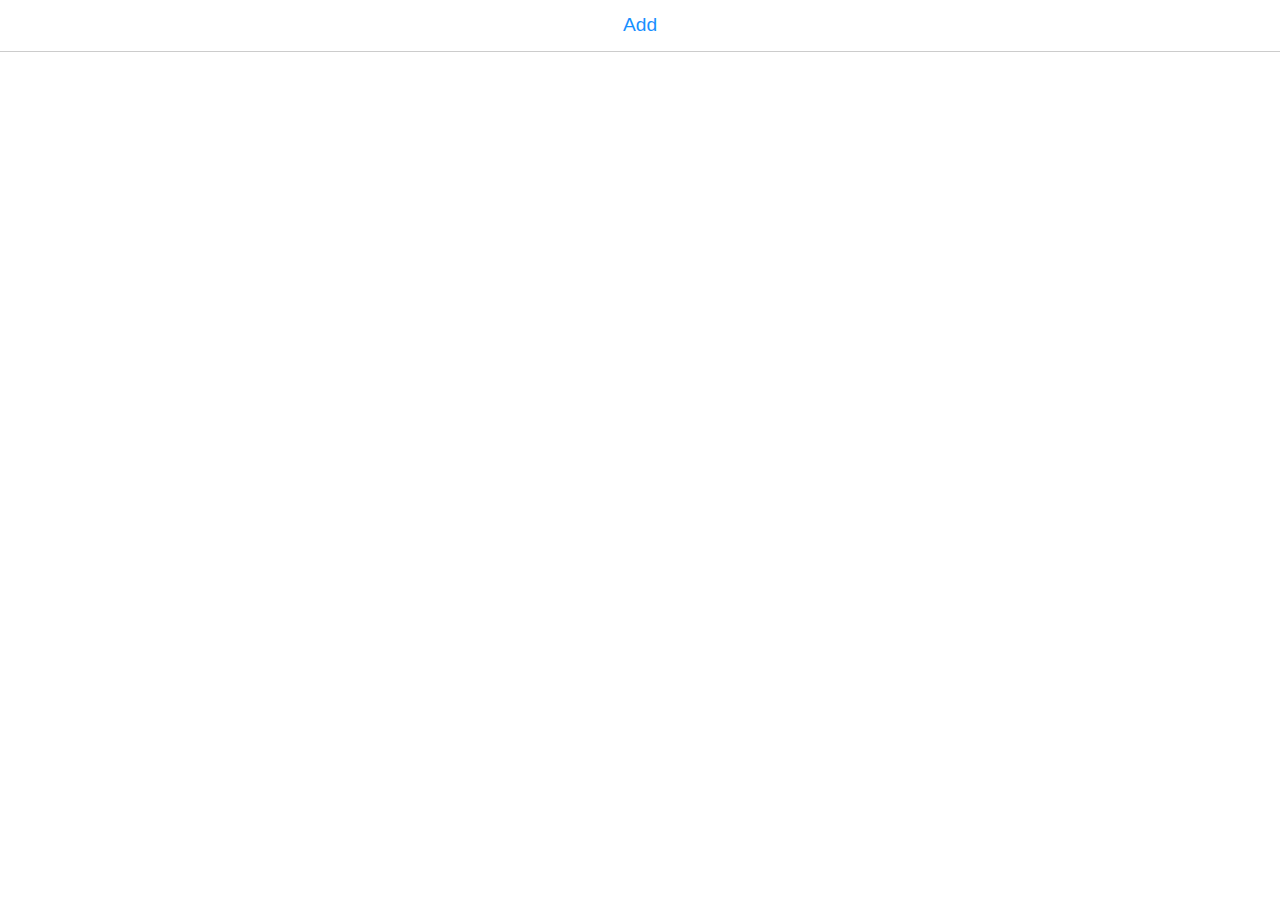
==== public/index.html @ 778771ce "改动比较多，不提pr了 应用名称修改 修复页面绑定事件错误地重复触发的bug 应用添加备注功能，修改页面样式 修改按钮为font-awesome的图标 修改默认可以删除app 修改安卓和苹果图标颜色，" ====
<html>

<head>
  <meta charset="utf-8">
  <meta http-equiv="X-UA-Compatible" content="IE=edge" />
  <meta name="viewport" content="width=device-width,minimum-scale=1.0,maximum-scale=1.0,user-scalable=no" />
  <title>APP Server</title>
  <script type="text/javascript" src="/js/layzr.min.js"></script>
  <script type="text/javascript" src="/js/dayjs.min.js"></script>
  <script type="text/javascript" src="/js/dayjs.zh-cn.min.js"></script>
  <script type="text/javascript" src="/js/dayjs.relativeTime.min.js"></script>
  <script type="text/javascript" src="/js/core.js"></script>
  <link rel="stylesheet" type="text/css" href="css/core.css">
  <style type="text/css">
    * {
      padding: 0;
      margin: 0;
      font-size: 1em;
      font-family: sans-serif;
    }

    /* form  */
    form {
       display: flex;
    }

    form .file {
      display: none;
    }

    form .add-btn {
      flex: 1;
      border-bottom: .5px solid #ccc;
      padding: .75em;
      font-size: 1.2em;
      color: #1890ff;
      text-align: center;
    }
  </style>
</head>

<body>
  <form>
    <input class="file" type="file" name="file" value="" accept=".ipa,.apk" />
    <div class="add-btn">Add</div>
  </form>
  <div id="list"></div>
  <script type="text/javascript">

    function updateAddProgress(progress) {
      const add = document.querySelector(".add-btn")
      if (progress === 0) {
        add.innerHTML = IPA.langString('Add')
      } else if (progress === 1) {
        add.innerHTML = IPA.langString('Upload Done!')
        setTimeout(() => {
          add.innerHTML = IPA.langString('Add')
        }, 2000)
      } else {
        add.innerHTML = `${(progress * 100).toFixed(2)}%`
      }
    }

    let uploading = false
    window.onbeforeunload = () => uploading ? true : undefined
    document.querySelector(".file").addEventListener("change", e => {
      if (e.target.files.length === 0) {
        return;
      }
      const data = new FormData()
      data.append('file', e.target.files[0])
      uploading = true
      IPA.fetch(IPA.getApiUrl('/api/upload'), {
        method: 'POST',
        body: data,
      }, progress => {
        updateAddProgress(progress.loaded / progress.total)
      }).then(json => {
        e.target.value = ''
        uploading = false
        if (json.err) {
          alert(json.err)
          return
        }
        loadList()
      }).catch(err => {
        uploading = false
        updateAddProgress(0)
      })
    })
    document.querySelector(".add-btn").addEventListener("click", e => {
      uploading || document.querySelector(".file").click()
    })

    // init lazy load
    const instance = Layzr({
      threshold: 20
    })

    function loadList() {
      IPA.fetch(IPA.getApiUrl('/api/list')).then(list => {
        document.querySelector('#list').innerHTML = list.map(row => IPA.createItem(row)).join('')

        // start lazy load
        instance.update().check().handlers(true)
      })
    }

    window.addEventListener('load', loadList)
    document.querySelector('.add-btn').innerHTML = IPA.langString('Add')

  </script>
</body>

</html>
---- public/css/core.css ----
/* list */

#list {
    display: block;
    padding: 1em 0;
}

#list .row {
    text-decoration: none;
    padding: 0.75em;
    flex: 1;
    /*border-bottom: .5px solid #eee;*/
    display: flex;
    flex-direction: row;
    font-weight: 100;
}

#list .row img {
    width: 4em;
    height: 4em;
    border-radius: 20%;
    box-shadow: 0 0 4px #eee;
}

#list .row .center {
    flex: 1;
    color: #999;
    display: flex;
    flex-direction: column;
    margin: 0 0.5em;
}

#list .row .center .name {
    color: #666;
    font-size: 1.2em;
    flex: 1;
}

#list .row .center .date,
#list .row .center .version {
    font-size: 0.75em;
}

#list .row .right {
    /*border: 1px solid #1890ff;*/
    /*border-radius: 4px;*/
    color: #1890ff;
    padding: 4px 14px;
    align-self: center;
}

#list .row .right:active {
    color: #333;
    border-color: #333;
}

#list .row .name {
    display: flex;
    align-items: center;
}

.tag {
    padding: 0px 3px;
    font-size: 10px;
    color: #1890ff;
    border: 1px #1890ff solid;
    border-radius: 2px;
    /*margin-left: 6px;*/
}

#list .row .icon-tag {
    width: 16px;
    height: auto;
    box-shadow: none;
    margin: 0 0 0 4px;
}

#list .row .icon-tag.android {
    width: 17px;
}

.app-desc {
    padding: 0.75em;
    color: #666;
    font-size: 1.2em;
    flex: 1;
    border-bottom: .5px solid #eee;
}

#list .row .icon-tag-large {
    width: 30px;
    height: auto;
    /*box-shadow: none;*/
    /*margin: 0 0 0 4px;*/
}

pre {
    white-space: pre-wrap;
}
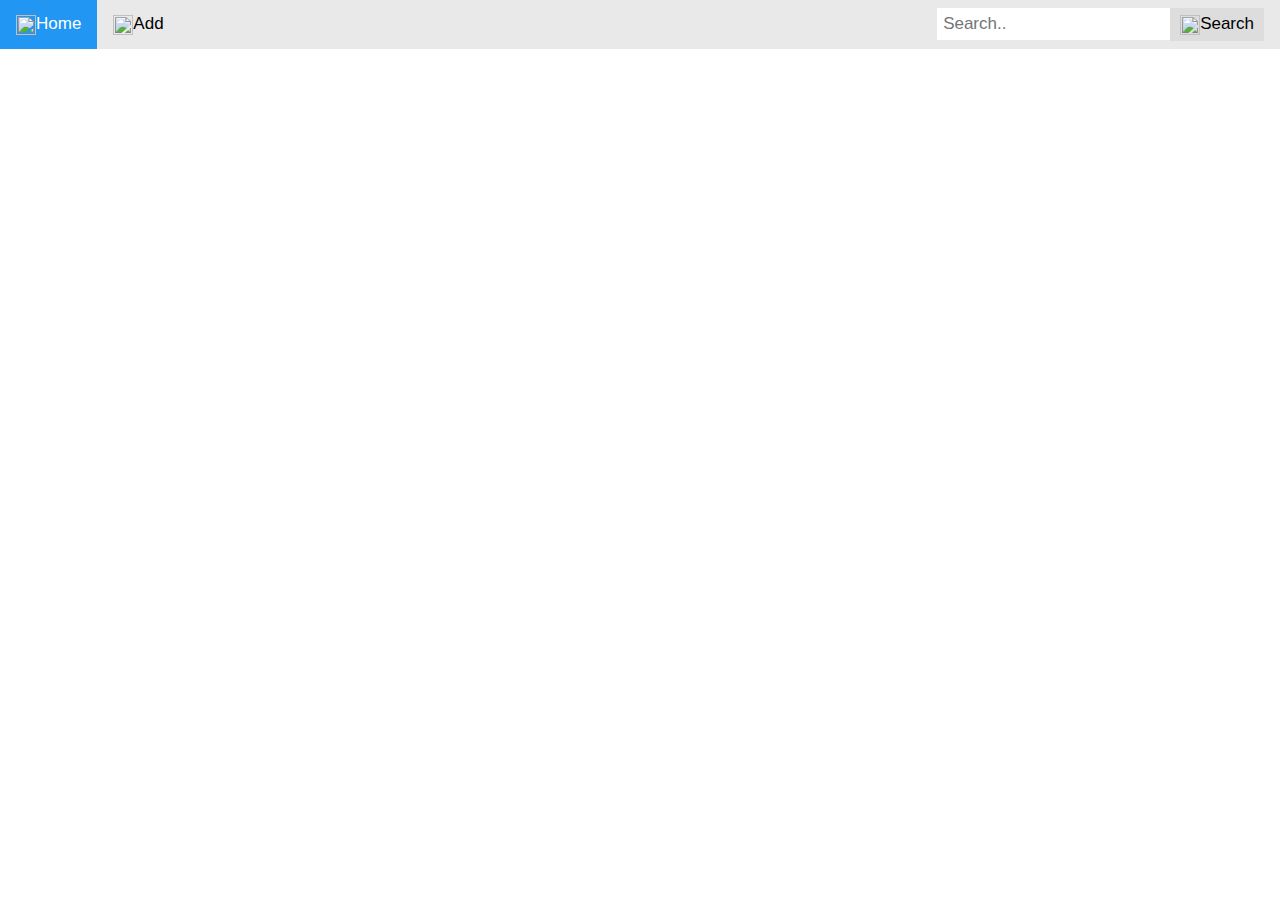
==== commit 6d73bc1d: "添加导航栏，可以自适应移动端 修改添加app的按钮样式 添加搜索功能 添加更多font-awesome的图标" ====
--- a/public/index.html
+++ b/public/index.html
@@ -19,31 +19,43 @@
       font-family: sans-serif;
     }
 
-    /* form  */
-    form {
-       display: flex;
-    }
+    /*!* form  *!*/
+    /*div {*/
+    /*   display: flex;*/
+    /*}*/
 
-    form .file {
+    div .file {
       display: none;
     }
 
-    form .add-btn {
-      flex: 1;
-      border-bottom: .5px solid #ccc;
-      padding: .75em;
-      font-size: 1.2em;
-      color: #1890ff;
-      text-align: center;
+    /*div .add-btn {*/
+    /*  flex: 1;*/
+    /*  border-bottom: .5px solid #ccc;*/
+    /*  padding: .75em;*/
+    /*  font-size: 1.2em;*/
+    /*  color: #1890ff;*/
+    /*  text-align: center;*/
+    /*}*/
+
+    .icon-top-bar{
+      width: 20px;
+      height: auto;
+      vertical-align:middle;
     }
   </style>
 </head>
 
 <body>
-  <form>
-    <input class="file" type="file" name="file" value="" accept=".ipa,.apk" />
-    <div class="add-btn">Add</div>
-  </form>
+
+  <div class="topnav">
+    <a class="active" href="/"><div class="home-btn"><img class="icon-top-bar" src="/img/home.svg"><span class="span-home">Home</span></div></a>
+    <a><div class="add-btn"><input class="file" type="file" name="file" value="" accept=".ipa,.apk" /><img class="icon-top-bar" src="/img/plus-square-o.svg"><span class="span-add">Add</span></div></a>
+    <div class="search-container">
+      <input class="search-keyword" type="text" placeholder="Search.." id="keyword" name="keyword">
+      <button onclick="search_keyword()"><div class="search-btn"><img class="icon-top-bar" src="/img/search.svg"><span class="span-search">Search</span></div></button>
+    </div>
+  </div>
+
   <div id="list"></div>
   <script type="text/javascript">
 
@@ -107,7 +119,33 @@
     }
 
     window.addEventListener('load', loadList)
-    document.querySelector('.add-btn').innerHTML = IPA.langString('Add')
+    document.querySelector('.span-home').innerHTML = IPA.langString('Home');
+    document.querySelector('.span-add').innerHTML = IPA.langString('Add');
+    document.querySelector('.span-search').innerHTML = IPA.langString('Search');
+    document.querySelector('.search-keyword').placeholder = IPA.langString('Keyword') + "...";
+
+    function search_keyword(){
+      console.log("search_keyword()");
+      let keyword = document.getElementById("keyword");
+      let keyword_str = keyword.value;
+      console.log(keyword_str);
+      IPA.fetch(IPA.getApiUrl('/api/search'), {
+        method: 'POST',
+        headers: {
+          'Content-Type': 'application/json',
+        },
+        body: JSON.stringify({
+          keyword: keyword_str,
+        }),
+      }).then(list => {
+        document.querySelector('#list').innerHTML = list.map(row => IPA.createItem(row)).join('')
+
+        // start lazy load
+        instance.update().check().handlers(true)
+      })
+
+
+    }
 
   </script>
 </body>
--- a/public/css/core.css
+++ b/public/css/core.css
@@ -96,4 +96,89 @@
 
 pre {
     white-space: pre-wrap;
+}
+
+
+/*https://www.w3schools.com/howto/tryit.asp?filename=tryhow_css_searchbar3*/
+* {box-sizing: border-box;}
+
+body {
+    margin: 0;
+    font-family: Arial, Helvetica, sans-serif;
+}
+
+.topnav {
+    overflow: hidden;
+    background-color: #e9e9e9;
+    align-items: center;
+}
+
+.topnav a {
+    float: left;
+    display: block;
+    color: black;
+    text-align: center;
+    padding: 14px 16px;
+    text-decoration: none;
+    font-size: 17px;
+}
+
+.topnav a:hover {
+    background-color: #ddd;
+    color: black;
+}
+
+.topnav a.active {
+    background-color: #2196F3;
+    color: white;
+}
+
+.topnav .search-container {
+    float: right;
+}
+
+.topnav input[type=text] {
+    padding: 6px;
+    margin-top: 8px;
+    font-size: 17px;
+    border: none;
+}
+
+.topnav .search-container button {
+    float: right;
+    padding: 6px 10px;
+    margin-top: 8px;
+    margin-right: 16px;
+    background: #ddd;
+    font-size: 17px;
+    border: none;
+    cursor: pointer;
+}
+
+.topnav .search-container button:hover {
+    background: #ccc;
+}
+
+@media screen and (max-width: 600px) {
+    .topnav .search-container {
+        float: none;
+    }
+    .topnav a, .topnav input[type=text], .topnav .search-container button {
+        float: none;
+        display: block;
+        text-align: left;
+        width: 100%;
+        margin: 0;
+        padding: 14px;
+    }
+    .topnav input[type=text] {
+        border: 1px solid #ccc;
+    }
+}
+
+/* nate's mod */
+.icon-top-bar{
+    width: 20px;
+    height: auto;
+    vertical-align:middle;
 }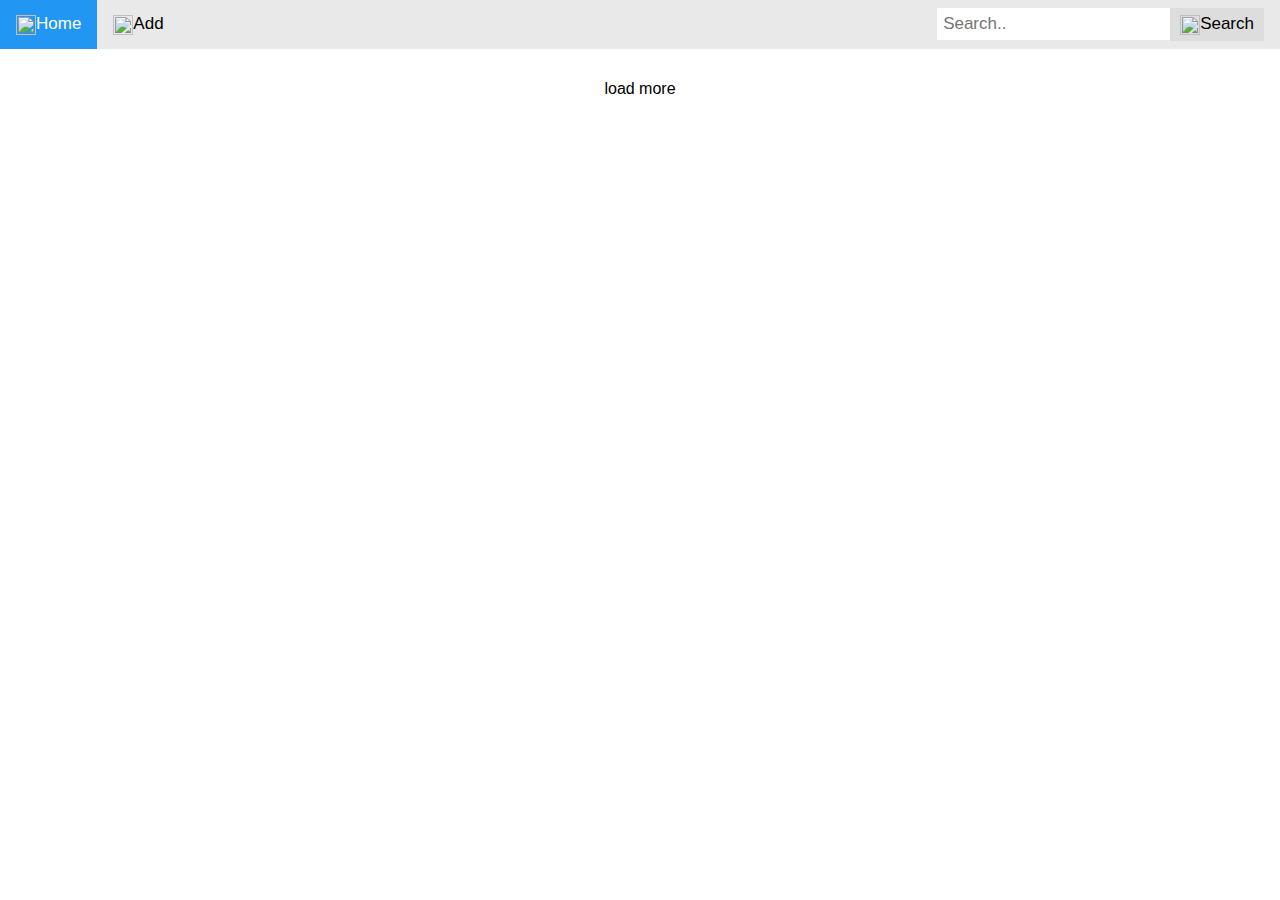
==== commit f3a3bc50: "添加分页加载功能" ====
--- a/public/index.html
+++ b/public/index.html
@@ -19,29 +19,23 @@
       font-family: sans-serif;
     }
 
-    /*!* form  *!*/
-    /*div {*/
-    /*   display: flex;*/
-    /*}*/
-
     div .file {
       display: none;
     }
-
-    /*div .add-btn {*/
-    /*  flex: 1;*/
-    /*  border-bottom: .5px solid #ccc;*/
-    /*  padding: .75em;*/
-    /*  font-size: 1.2em;*/
-    /*  color: #1890ff;*/
-    /*  text-align: center;*/
-    /*}*/
 
     .icon-top-bar{
       width: 20px;
       height: auto;
       vertical-align:middle;
     }
+
+    .load-more{
+      /*height: 3em;*/
+      line-height: 3em;
+      text-align: center;
+      cursor: pointer;
+    }
+
   </style>
 </head>
 
@@ -57,14 +51,23 @@
   </div>
 
   <div id="list"></div>
+  <div class="load-more">
+    <div class="load-more-text" onclick="load_more()">load more</div>
+  </div>
   <script type="text/javascript">
 
+    page = 0
+    size = 10
+
     function updateAddProgress(progress) {
-      const add = document.querySelector(".add-btn")
+      const add = document.querySelector(".span-add")
       if (progress === 0) {
         add.innerHTML = IPA.langString('Add')
       } else if (progress === 1) {
         add.innerHTML = IPA.langString('Upload Done!')
+        //reload list
+        page = 0
+        loadList()
         setTimeout(() => {
           add.innerHTML = IPA.langString('Add')
         }, 2000)
@@ -110,19 +113,41 @@
     })
 
     function loadList() {
-      IPA.fetch(IPA.getApiUrl('/api/list')).then(list => {
-        document.querySelector('#list').innerHTML = list.map(row => IPA.createItem(row)).join('')
+      IPA.fetch(IPA.getApiUrl('/api/list'), {
+        method: 'POST',
+        headers: {
+          'Content-Type': 'application/json',
+        },
+        body: JSON.stringify({
+          page: page,
+          size: size
+        }),
+      }).then(list => {
+        if (page==0){
+          document.querySelector('#list').innerHTML = list.map(row => IPA.createItem(row)).join('')
+        } else {
+          document.querySelector('#list').innerHTML += list.map(row => IPA.createItem(row)).join('')
+        }
+
+        if (list.length == 0) {
+          console.log("no more");
+          document.querySelector('.load-more').innerHTML = IPA.langString('No more');
+        } else {
+          // only add page count when data is not empty
+          page = page + 1;
+        }
 
         // start lazy load
         instance.update().check().handlers(true)
       })
     }
 
-    window.addEventListener('load', loadList)
+    window.addEventListener('load', function(){loadList()});
     document.querySelector('.span-home').innerHTML = IPA.langString('Home');
     document.querySelector('.span-add').innerHTML = IPA.langString('Add');
     document.querySelector('.span-search').innerHTML = IPA.langString('Search');
     document.querySelector('.search-keyword').placeholder = IPA.langString('Keyword') + "...";
+    document.querySelector('.load-more-text').innerHTML = IPA.langString('Load more');
 
     function search_keyword(){
       console.log("search_keyword()");
@@ -143,8 +168,10 @@
         // start lazy load
         instance.update().check().handlers(true)
       })
+    }
 
-
+    function load_more(){
+      loadList(page, size)
     }
 
   </script>
--- a/public/css/core.css
+++ b/public/css/core.css
@@ -2,12 +2,18 @@
 
 #list {
     display: block;
-    padding: 1em 0;
+    /*padding: 1em 0;*/
+    margin-top: 1em;
+    margin-left: 1em;
+    margin-right: 1em;
 }
 
 #list .row {
     text-decoration: none;
-    padding: 0.75em;
+    /*padding: 0.75em;*/
+    margin-top: 0.75em;
+    margin-left: 0.75em;
+    margin-right: 0.75em;
     flex: 1;
     /*border-bottom: .5px solid #eee;*/
     display: flex;
